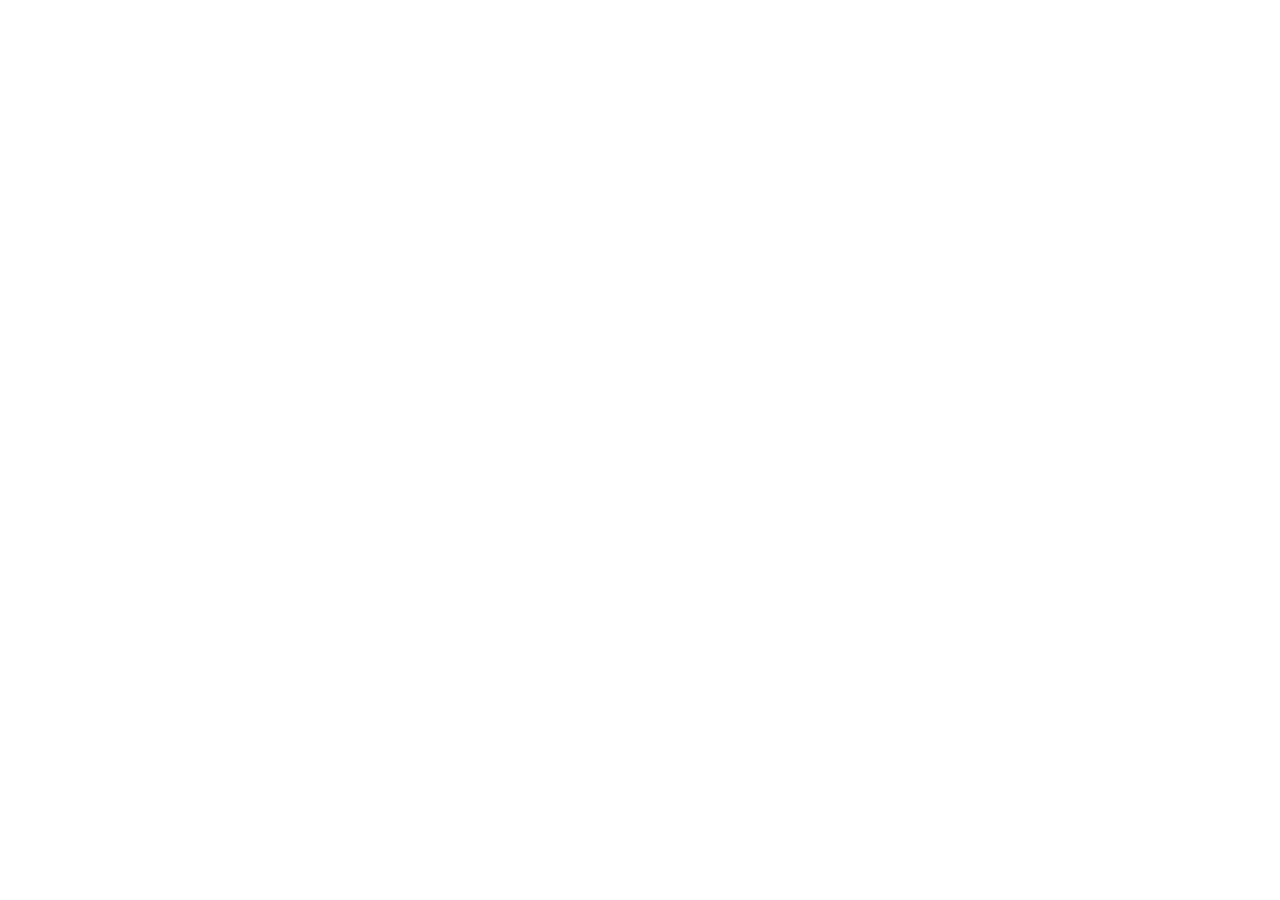
==== index.html @ 9f0d4f28 "HTML" ====
<!DOCTYPE html>
<html lang="en">
<head>
    <meta charset="UTF-8">
    <meta name="viewport" content="width=device-width, initial-scale=1.0">
    <title>My very first git repo test</title>
</head>
<body>
    
</body>
</html>
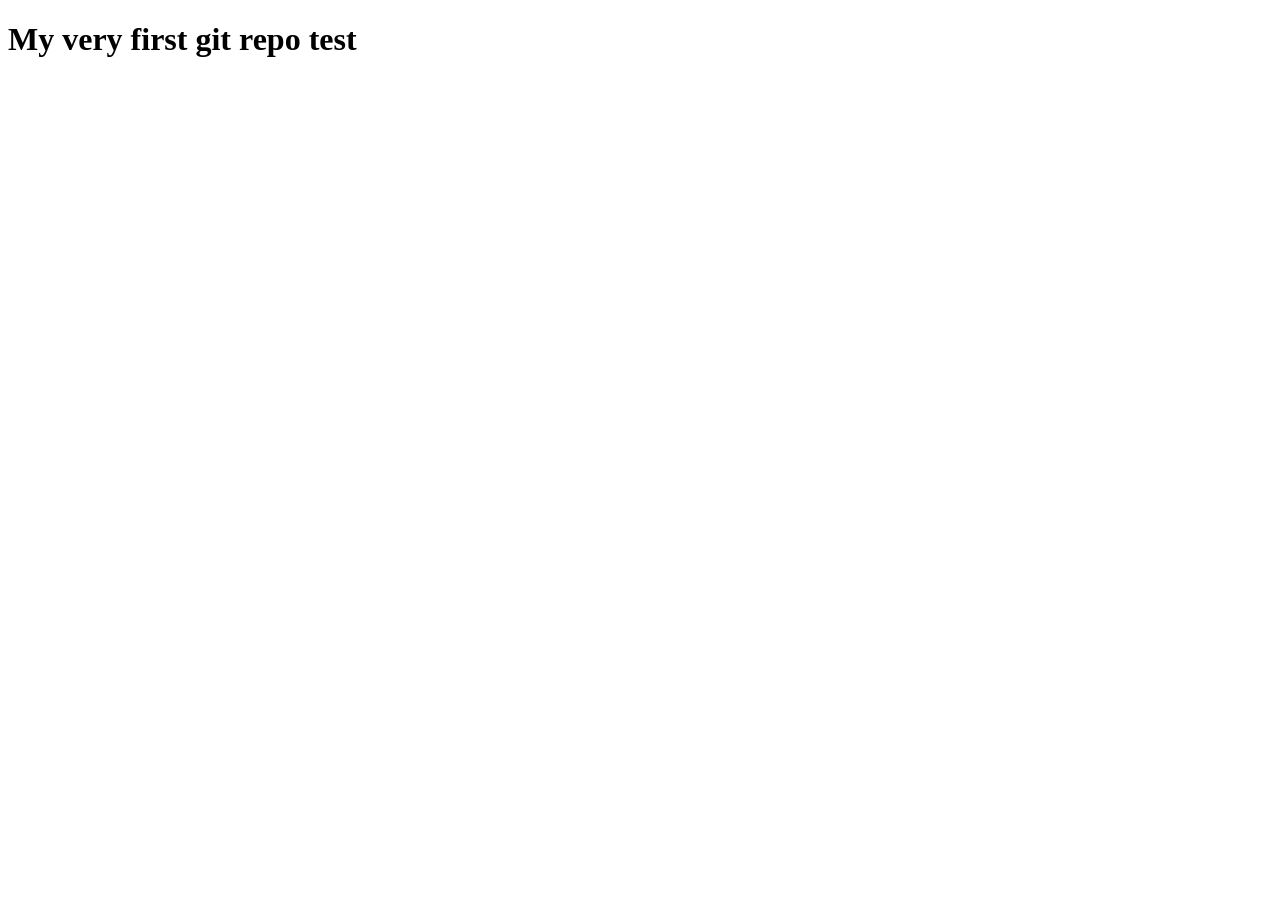
==== commit fbdaabe1: "ny" ====
--- a/index.html
+++ b/index.html
@@ -1,11 +1,16 @@
 <!DOCTYPE html>
 <html lang="en">
 <head>
+    <link rel="stylesheet" href="main.css">
     <meta charset="UTF-8">
     <meta name="viewport" content="width=device-width, initial-scale=1.0">
     <title>My very first git repo test</title>
 </head>
 <body>
+
+    <h1>
+        My very first git repo test
+    </h1>
     
 </body>
 </html>
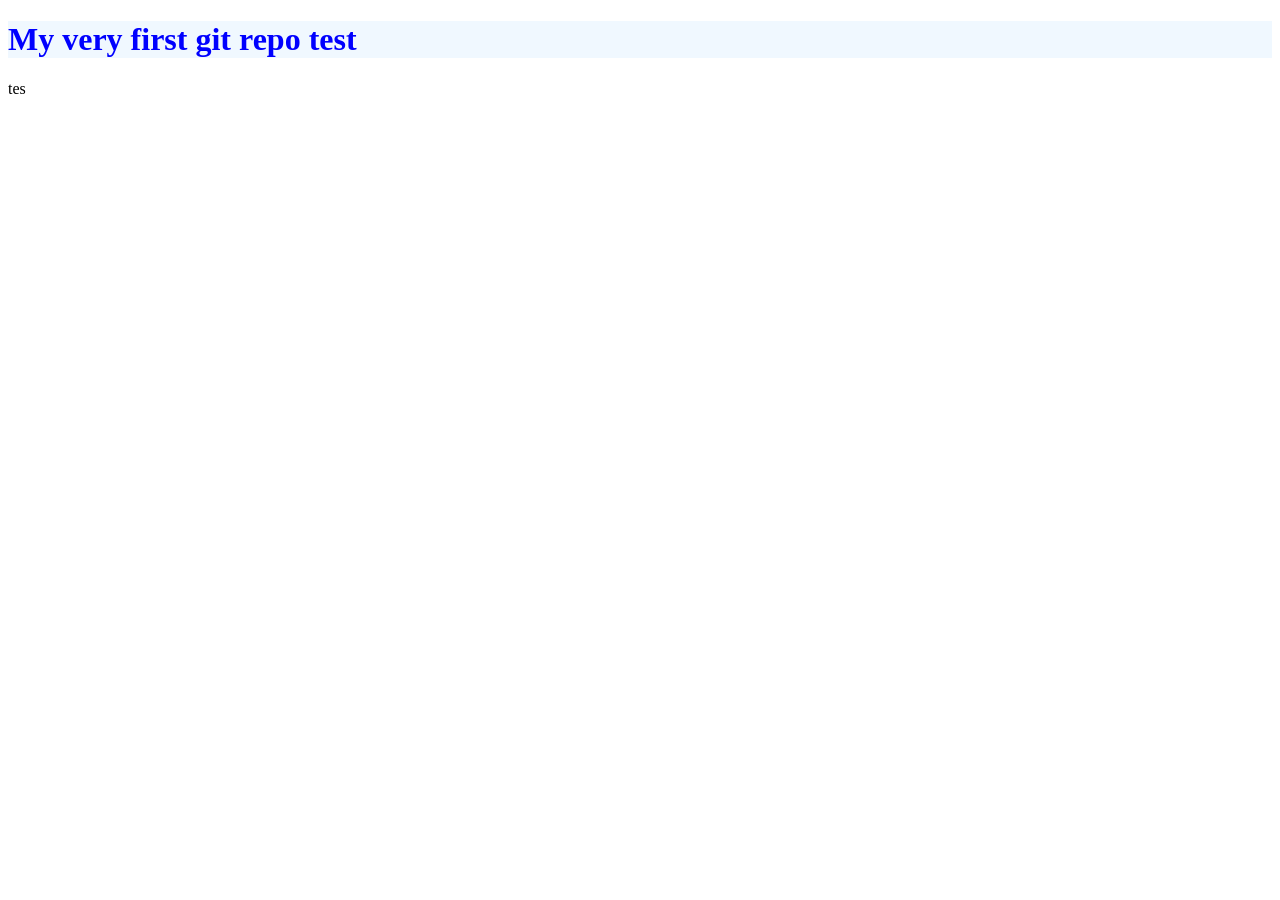
==== commit 8b1b9011: "ny commit" ====
--- a/index.html
+++ b/index.html
@@ -11,6 +11,6 @@
     <h1>
         My very first git repo test
     </h1>
-    
+    <p>tes</p>
 </body>
 </html>
--- a/main.css
+++ b/main.css
@@ -0,0 +1,4 @@
+h1{
+    color: blue;
+    background-color: aliceblue;
+}
